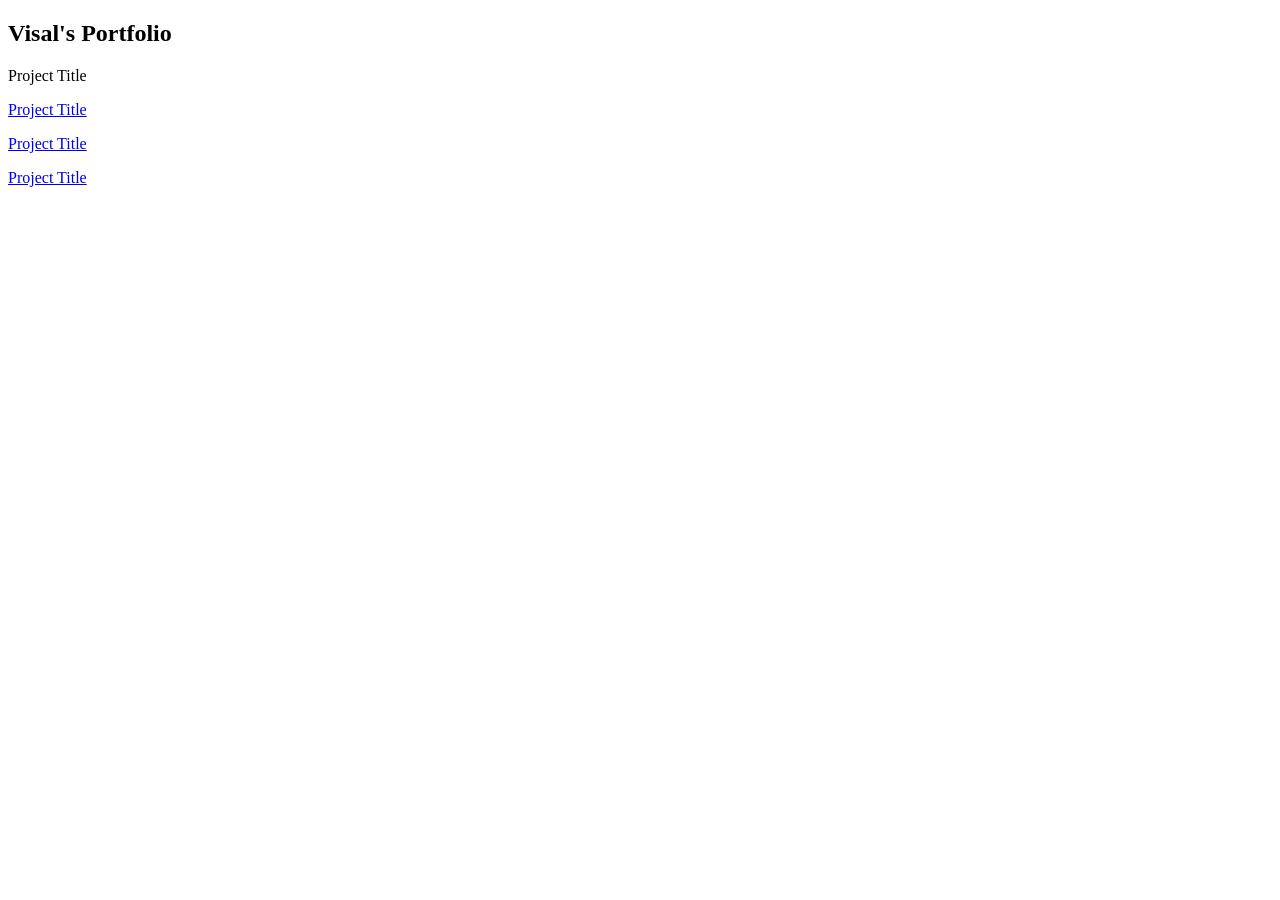
==== index.html @ 7e0111af "add index.html, styles.css and create a structure of the page in html :)" ====
<!DOCTYPE html>
<html>
<head>
	<title>Visalbotr Chan</title>
	<link rel='stylesheet' type='text/css' href='styles.css'>


</head>
<body>

	<section id="welcome">
		<h1> Visal's Portfolio </h1>

	</section>



	<section id="projects">
		<div class="project-tile">
			<p>Project Title</p>
			<a href="#" My Attribute>
		</div>


		<div class="project-tile">
			<p>Project Title</p>
			<a href="#" My Attribute>
		</div>
		
		<div class="project-tile">
			<p>Project Title</p>
			<a href="#" My Attribute>
		</div>
		
		<div class="project-tile">
			<p>Project Title</p>
			<a href="#" My Attribute>
		</div>
		

	
	</section>




	<nav id="navbar">

		<a href="#" Something>
		<a href="#" Something>
		<a href="#" Something>
		<a href="#" Something>
		
	</nav>


	<div>
		<a href="mygithub profile" my Github profile>
	</div>

</body>
</html>
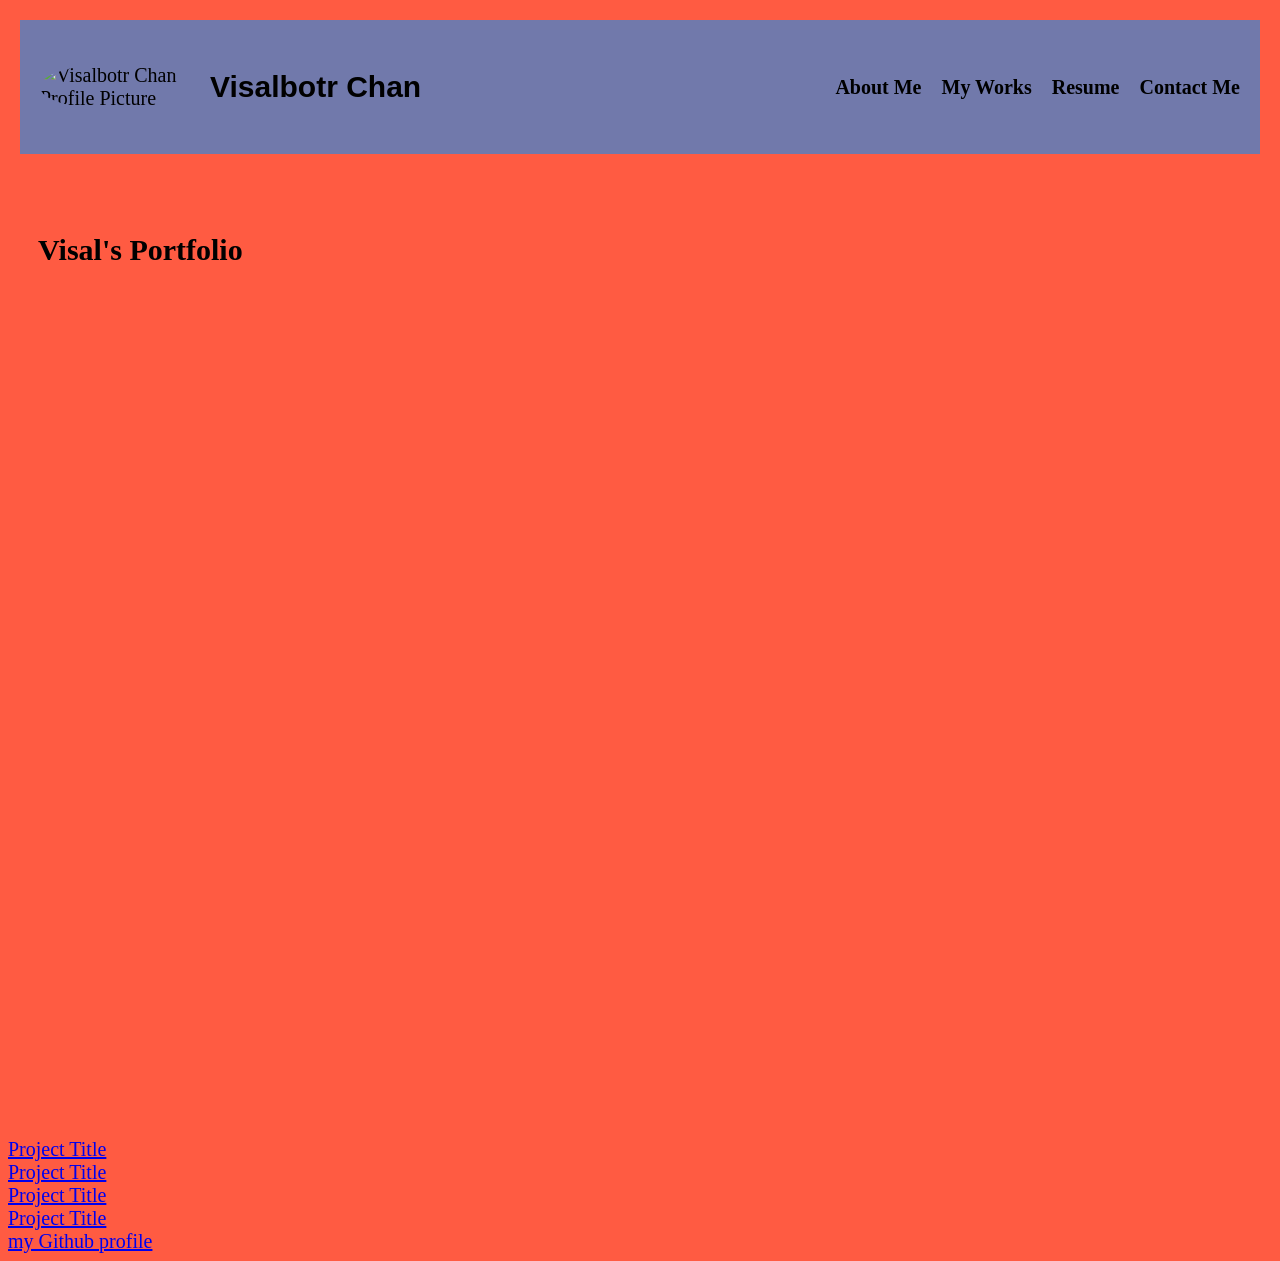
==== commit c4e09c51: "fixed the nav bar, and made welcome section span the whole viewport" ====
--- a/index.html
+++ b/index.html
@@ -3,6 +3,7 @@
 <head>
 	<title>Visalbotr Chan</title>
 	<link rel='stylesheet' type='text/css' href='styles.css'>
+
 
 
 </head>
@@ -17,28 +18,22 @@
 
 	<section id="projects">
 		<div class="project-tile">
-			<p>Project Title</p>
-			<a href="#" My Attribute>
+			<a href="#" My Attribute>Project Title</a>
 		</div>
 
 
 		<div class="project-tile">
-			<p>Project Title</p>
-			<a href="#" My Attribute>
+			<a href="#" My Attribute>Project Title</a>
 		</div>
-		
+
 		<div class="project-tile">
-			<p>Project Title</p>
-			<a href="#" My Attribute>
+			<a href="#" My Attribute>Project Title</a>
 		</div>
-		
+
 		<div class="project-tile">
-			<p>Project Title</p>
-			<a href="#" My Attribute>
+			<a href="#" My Attribute>Project Title</a>
 		</div>
-		
 
-	
 	</section>
 
 
@@ -46,16 +41,26 @@
 
 	<nav id="navbar">
 
-		<a href="#" Something>
-		<a href="#" Something>
-		<a href="#" Something>
-		<a href="#" Something>
+		<div id="profile">
+			<img class="profile-picture"
+			     src="https://bit.ly/2Z1RZx8"
+			     alt="Visalbotr Chan Profile Picture" />
+			<p> Visalbotr Chan</p>
+
+		</div>
+
+		<div id="navbar-tabs">
+			<a id="navbar-tab" href="#" > About Me </a>
+			<a id="navbar-tab" href="#" > My Works </a>
+			<a id="navbar-tab" href="#" > Resume </a>
+			<a id="navbar-tab" href="#" > Contact Me </a>
+		</div>
 		
 	</nav>
 
 
 	<div>
-		<a href="mygithub profile" my Github profile>
+		<a href="mygithub profile"> my Github profile</a>
 	</div>
 
 </body>
--- a/styles.css
+++ b/styles.css
@@ -0,0 +1,67 @@
+body {
+	background-color: rgb(255, 91, 66);
+	font-size: 20px;
+}
+
+
+
+#navbar {
+	position: fixed;
+	top: 0;
+	left: 0;
+	right: 0;
+	margin: 20px;
+	display: flex;
+	flex-direction: row;
+	justify-content: space-between;
+	background-color: rgb(113, 121, 171);
+	padding: 20px;
+}
+
+
+.profile-picture {
+	width: 150px;
+	height: auto;
+	border-radius: 50%;
+}
+
+#navbar-tab {
+
+	padding-left: 20px;
+	font-size: 20px;
+	font-weight: bold;
+	text-decoration: none;
+	color: black;
+/*	background-color: yellow;
+*/
+}
+
+#navbar-tabs {
+	display: flex;
+/*	background-color: green;
+*/	align-items: center;
+
+}
+
+#profile {
+	display: flex;
+	align-items: center;
+}
+
+#profile > p {
+	font-family: 'Mukta', sans-serif;
+	font-weight: bold;
+	padding-left: 20px;
+	font-size: 30px;
+
+}
+
+
+#welcome {
+	padding: 30px;
+	padding-top: 200px;
+	height: 100vh;
+
+
+}
+
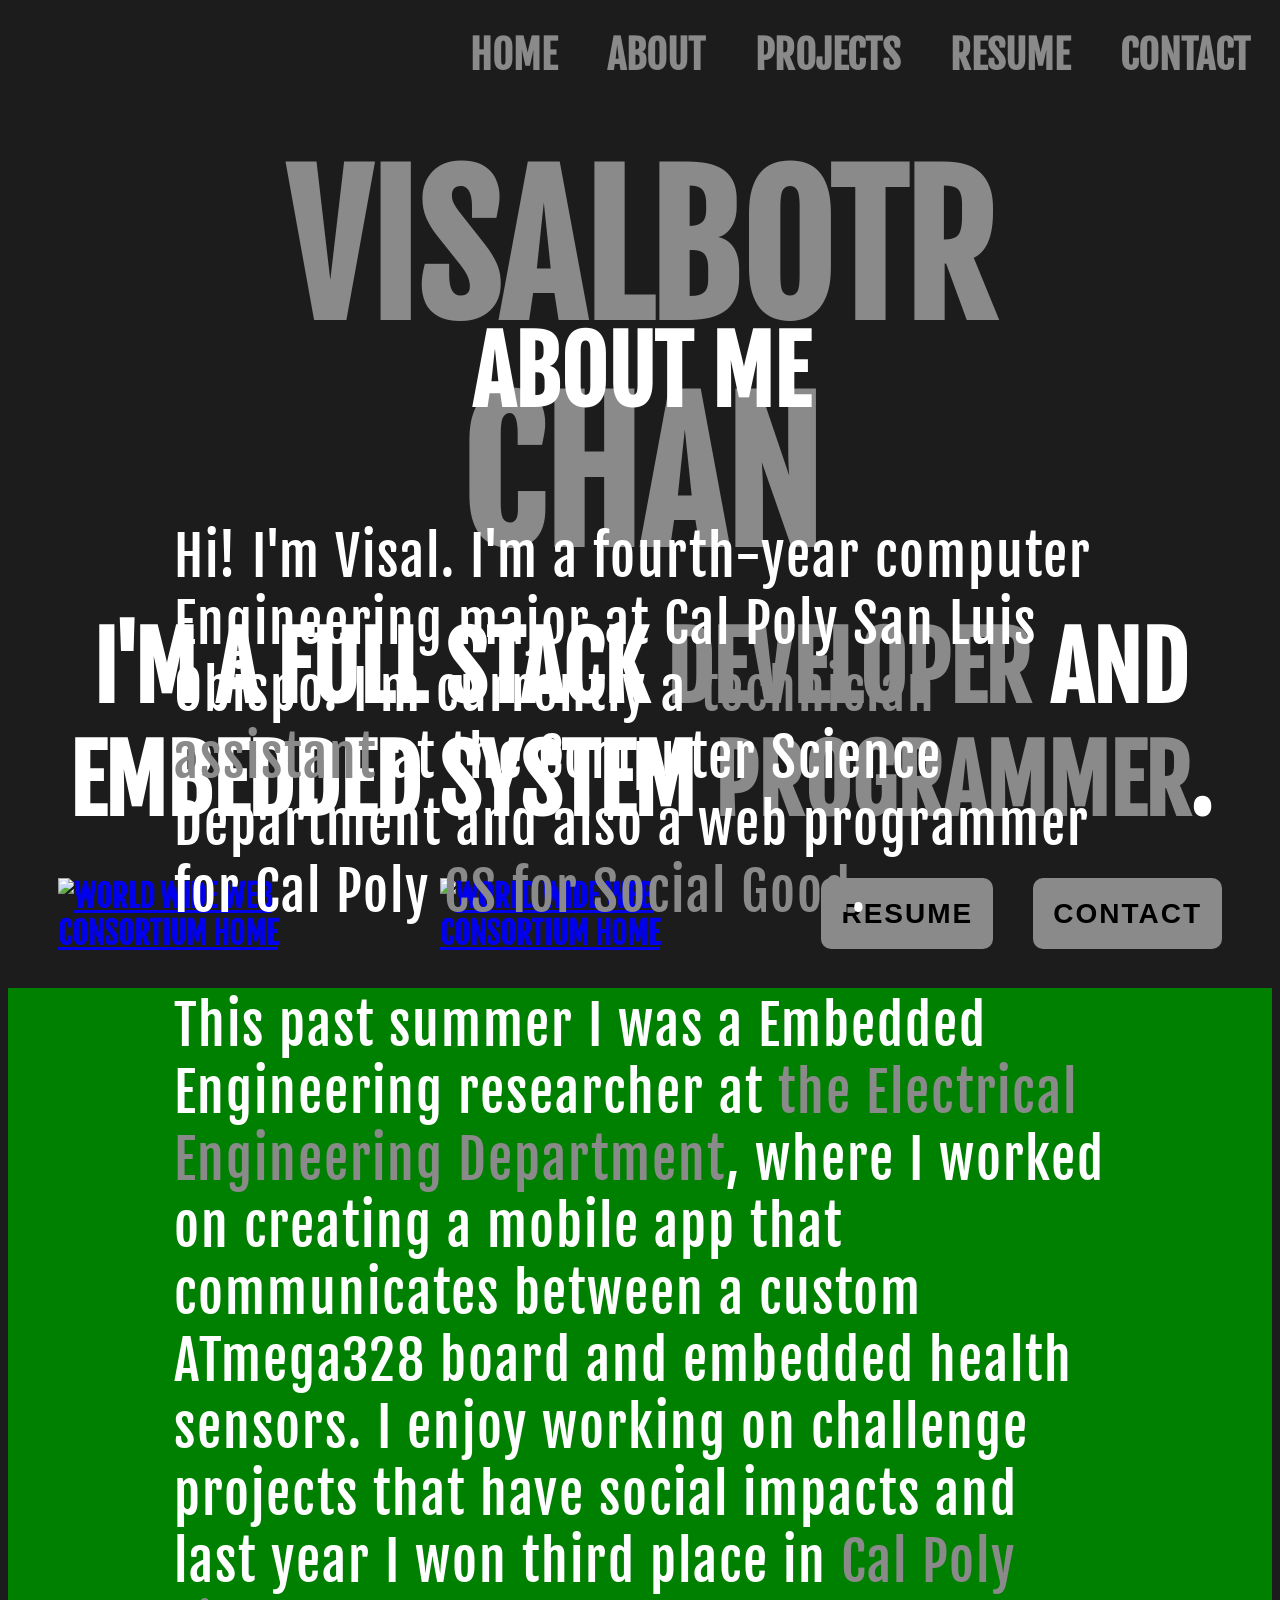
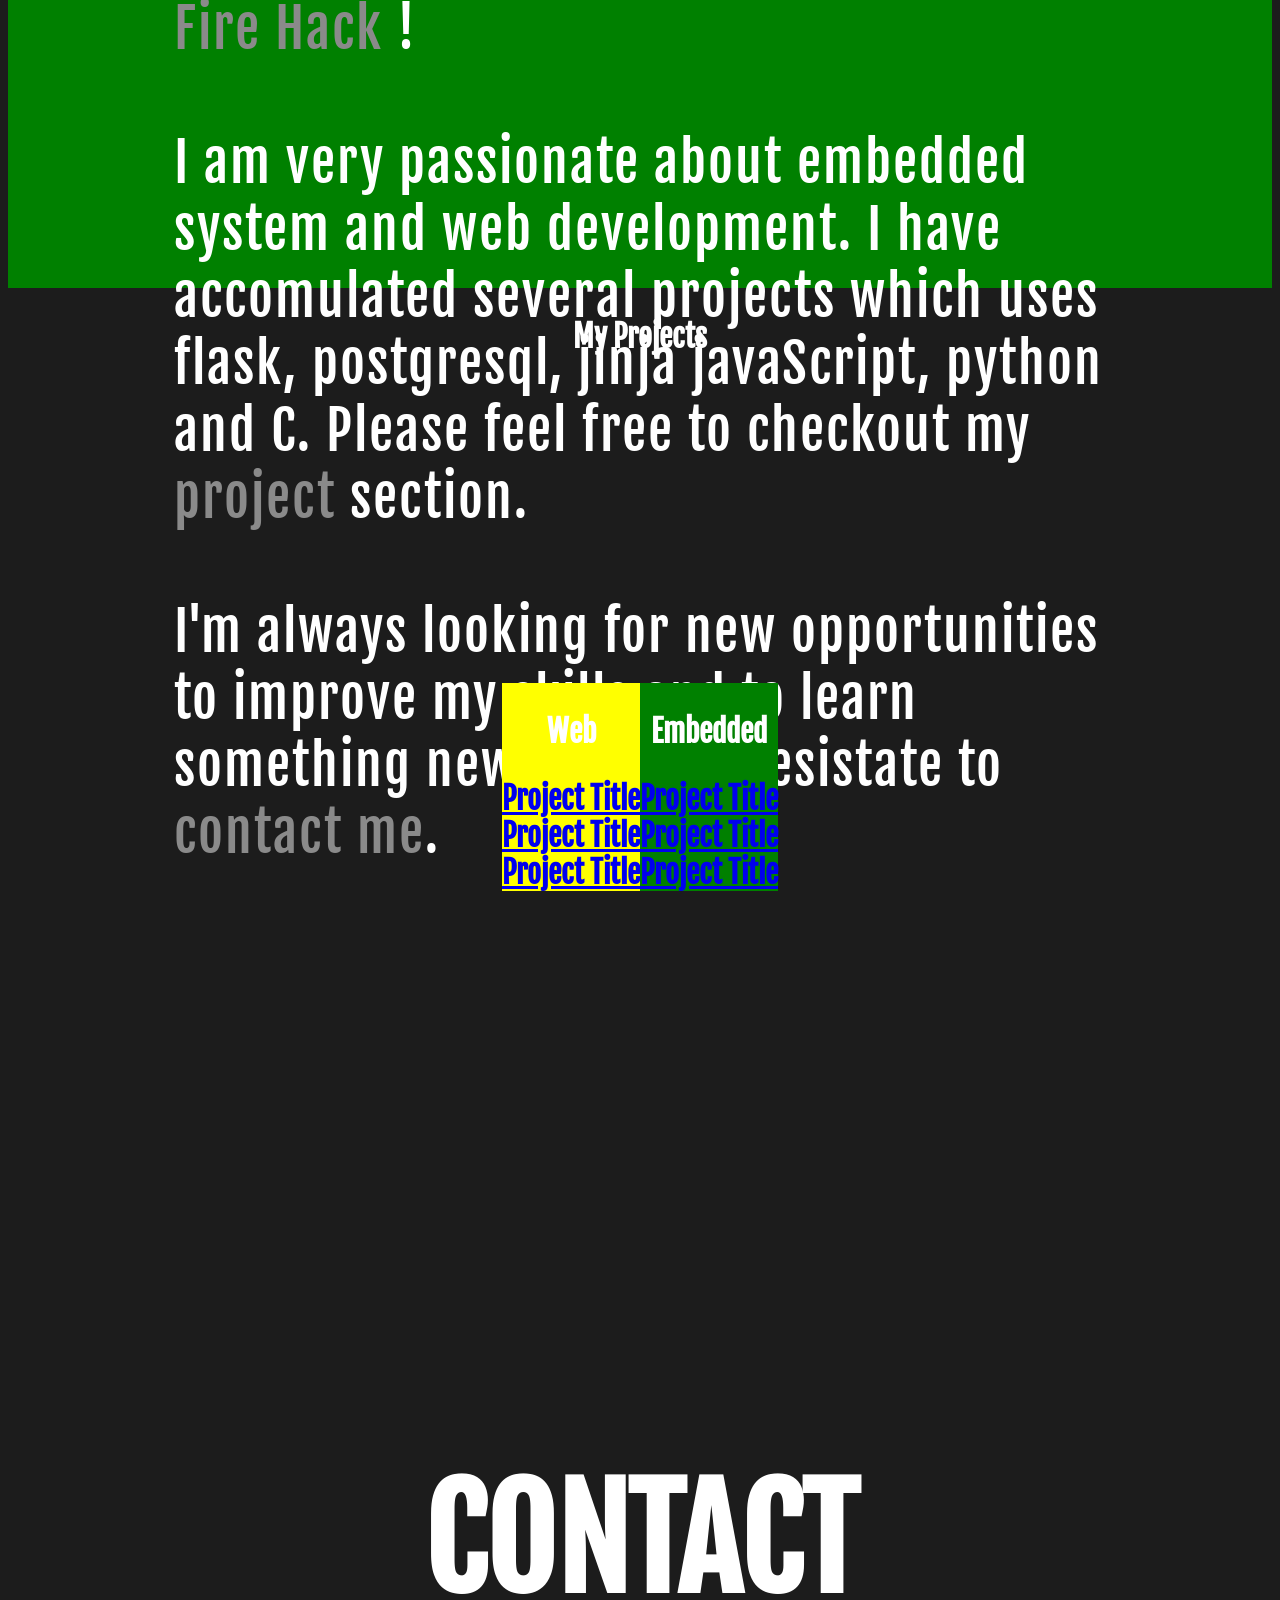
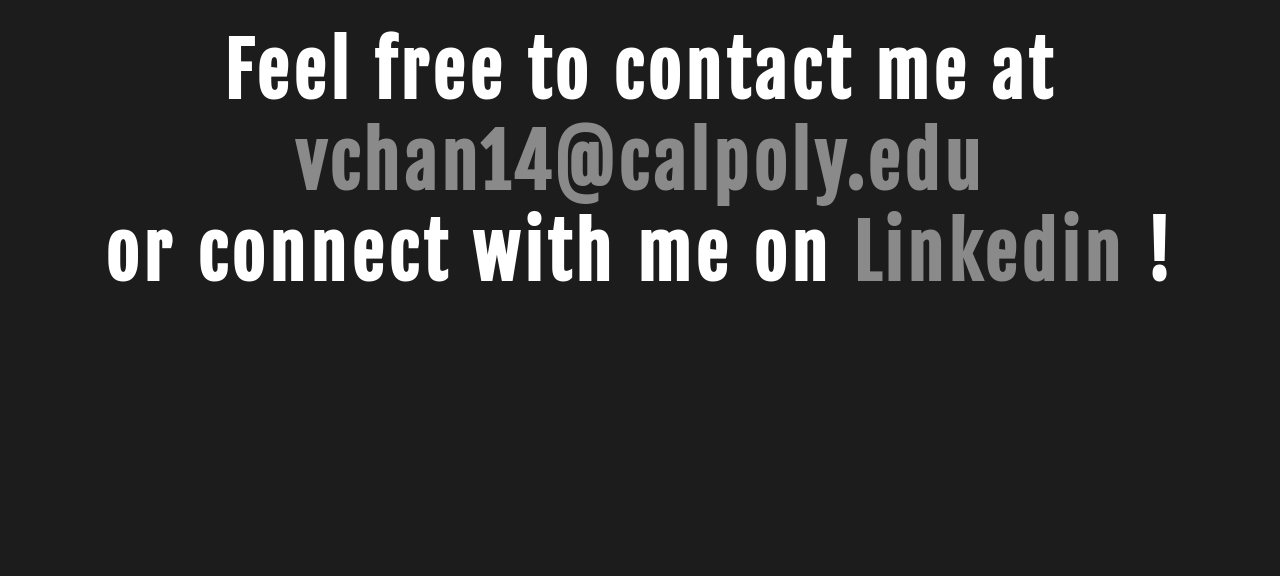
==== commit f8961e37: "hello" ====
--- a/index.html
+++ b/index.html
@@ -3,65 +3,204 @@
 <head>
 	<title>Visalbotr Chan</title>
 	<link rel='stylesheet' type='text/css' href='styles.css'>
+	<link href="https://fonts.googleapis.com/css?family=Fjalla+One&display=swap" rel="stylesheet">
 
 
 
 </head>
 <body>
 
-	<section id="welcome">
-		<h1> Visal's Portfolio </h1>
-
-	</section>
-
-
-
-	<section id="projects">
-		<div class="project-tile">
-			<a href="#" My Attribute>Project Title</a>
-		</div>
-
-
-		<div class="project-tile">
-			<a href="#" My Attribute>Project Title</a>
-		</div>
-
-		<div class="project-tile">
-			<a href="#" My Attribute>Project Title</a>
-		</div>
-
-		<div class="project-tile">
-			<a href="#" My Attribute>Project Title</a>
-		</div>
-
-	</section>
-
+	<section id="welcome" class="main-section">
+		<div id="hi"> 
+			Hello, I am
+		</div>
+
+		<div id="name">
+			<div id="first-name">
+				Visalbotr 
+			</div>
+
+			<div id="last-name">
+				Chan
+			</div>
+		</div>
+
+		<div id="identity">
+			<div id="identity-one">
+				I'm a Full Stack <span id="developer">Developer</span> and
+			</div>
+			<div id="identity-two">
+				Embedded System <span id="programmer">Programmer</span>.
+			</div>
+		</div>
+
+		<div id="navigation">
+			<a 	id="logo-one"
+				href="https://www.linkedin.com/in/visalbotr/">
+				<img 
+				src="https://lh3.googleusercontent.com/jT-Me57c6979zuihYH0Oz8Yqd_1BU_cBNgrCPd6rSUHwPYmHrEfTbBIXs45GVHAx73zGjkentWZxLZOZmZrSGGjw3a2_UXEojzqwUSxj9MwpQ6TiiYRIXbo0XPAbqFp4LL6Y74hEuAY=w2400" 
+				alt="World Wide Web Consortium Home" width="72" height="72" 
+				border="0"> 
+			</a>
+					
+
+
+			
+			<a 	id="logo-two"
+				href="https://github.com/vchan14">
+				<img 
+				src="https://bit.ly/2ZY8fR1" 
+				alt="World Wide Web Consortium Home" width="72" height="72" 
+				border="0"> 
+			</a>
+					
+		
+
+			<a 
+				id="logo-three"
+				href="https://drive.google.com/file/d/1opd2_o0DgSw583BYKyPwyaLkqA2FOThj/view?usp=sharing">
+				<span id="resume-logo">RESUME</span>
+			</a>
+
+			<a 
+				id="logo-four"
+				href="#contact">
+				<span id="contact-logo">CONTACT</span>
+			</a>
+		</div>
+	</section>
+
+
+
+	<section id="about" class="main-section">
+		<div id="about-content">
+			<header id="about-header"> About Me
+			</header>
+
+			<div id="about-detail">
+			
+		
+		 		<p class="description"> Hi! I'm Visal. I'm a fourth-year computer Engineering major at Cal Poly San Luis Obispo. I'm currently a <a class="no-line"href="https://csc.calpoly.edu/"><span class="grey">technician assistant</span></a> at the Computer Science Department and also a web programmer for Cal Poly  <a class="no-line" href="https://www.facebook.com/groups/406614513472946/"><span class="grey">CS for Social Good</span></a>.
+	 			
+	 			<br>
+	 			<br>
+
+	 			This past summer I was a Embedded Engineering researcher at  <a class="no-line" href="http://www.ee.calpoly.edu/"> <span class="grey">the Electrical Engineering Department</span></a>, where I worked on creating a mobile app that communicates between a custom ATmega328 board and embedded health sensors. I enjoy working on challenge projects that have social impacts and last year I won third place in <a class="no-line" href="https://www.slohacks.com"> <span class="grey">Cal Poly Fire Hack</span></a> ! 
+	 			<br><br>
+	 			I am very passionate about embedded system and web development. I have accomulated several projects which uses flask, postgresql, jinja javaScript, python and C. Please feel free to checkout my <a class="no-line" href="#projects"><span class="grey">project</span></a> section. 
+
+	 			<br><br>
+	 			I'm always looking for new opportunities to improve my skills and to learn something new, so don't hesistate to <a class="no-line"href="#contact"><span class="grey">contact me</span></a>. 
+	 		</p>
+			
+			</div>
+
+
+
+		</div>
+
+
+	</section>
+
+
+
+
+	<section id="projects" class="main-section">
+
+		<div id="projects-header">
+			<p> My Projects</p>
+
+		</div>
+
+		<div id="projects-content">
+			<div id="web-project">
+
+				<p> Web </p>
+				<div class="project-tile">
+					<a href="#" >Project Title</a>
+				</div>
+
+
+				<div class="project-tile">
+					<a href="#" >Project Title</a>
+				</div>
+
+				<div class="project-tile">
+					<a href="#" >Project Title</a>
+				</div>
+			</div>
+
+			<div id="embedded-project">
+
+				<p> Embedded</p>
+				<div class="project-tile">
+					<a href="#" >Project Title</a>
+				</div>
+
+
+				<div class="project-tile">
+					<a href="#" >Project Title</a>
+				</div>
+
+				<div class="project-tile">
+					<a href="#" >Project Title</a>
+				</div>
+			</div>
+
+		</div>
+			
+
+	
+	</section>
 
 
 
 	<nav id="navbar">
 
-		<div id="profile">
-			<img class="profile-picture"
-			     src="https://bit.ly/2Z1RZx8"
-			     alt="Visalbotr Chan Profile Picture" />
-			<p> Visalbotr Chan</p>
-
-		</div>
-
 		<div id="navbar-tabs">
-			<a id="navbar-tab" href="#" > About Me </a>
-			<a id="navbar-tab" href="#" > My Works </a>
-			<a id="navbar-tab" href="#" > Resume </a>
-			<a id="navbar-tab" href="#" > Contact Me </a>
+			<a class="navbar-tab" href="#welcome" > Home </a>
+			<a class="navbar-tab" href="#about" > About </a>
+			<a class="navbar-tab" href="#projects" > Projects </a>
+			<a class="navbar-tab" href="https://drive.google.com/file/d/1opd2_o0DgSw583BYKyPwyaLkqA2FOThj/view?usp=sharing" > Resume </a>
+			<a class="navbar-tab" href="#contact" > Contact </a>
+
+
 		</div>
 		
 	</nav>
 
 
-	<div>
-		<a href="mygithub profile"> my Github profile</a>
-	</div>
+	<section id="contact" 
+			class="main-section">
+
+		<div id="contact-content">
+
+			<header id="contact-header">
+				Contact
+			</header>
+
+			<div class="contact-detail" 
+				id="contact-detail-one">
+				Feel free to contact me at <span class="grey">vchan14@calpoly.edu </span>
+	
+			</div>
+
+			<div class="contact-detail"
+
+				id="contact-detail-two">
+				or connect with me on <span class="grey">Linkedin</span> !
+			</div>
+
+
+
+		</div>
+
+
+	</section>
+
+
+
+
 
 </body>
 </html>
--- a/styles.css
+++ b/styles.css
@@ -1,6 +1,9 @@
 body {
-	background-color: rgb(255, 91, 66);
-	font-size: 20px;
+	background-color: rgb(28, 28, 28);
+	font-size: 30px;
+	color: white;
+	font-weight: bold;
+	font-family: 'Fjalla One', sans-serif;
 }
 
 
@@ -10,58 +13,318 @@
 	top: 0;
 	left: 0;
 	right: 0;
-	margin: 20px;
 	display: flex;
 	flex-direction: row;
 	justify-content: space-between;
-	background-color: rgb(113, 121, 171);
-	padding: 20px;
-}
-
-
-.profile-picture {
-	width: 150px;
+	padding: 30px;
+	background-color: rgb(28, 28, 28);
+	padding-bottom: 40px;
+
+}
+
+
+/*.profile-picture {
+	width: 400px;
 	height: auto;
 	border-radius: 50%;
-}
-
-#navbar-tab {
-
-	padding-left: 20px;
-	font-size: 20px;
+}*/
+
+.navbar-tab {
+	text-transform: uppercase;
+	text-decoration: none;
 	font-weight: bold;
-	text-decoration: none;
-	color: black;
-/*	background-color: yellow;
-*/
+	font-size: 40px ;
+	line-height: normal;
+	color: #8a8a8a;
+	padding-left: 50px;
+	
+
+}
+
+.navbar-tab:hover {
+	color: red; 
 }
 
 #navbar-tabs {
 	display: flex;
-/*	background-color: green;
-*/	align-items: center;
+	align-items: top;
+	justify-content: flex-end;
+	flex: 1;
+
 
 }
 
 #profile {
 	display: flex;
 	align-items: center;
+	flex: 1;
+
 }
 
 #profile > p {
 	font-family: 'Mukta', sans-serif;
 	font-weight: bold;
 	padding-left: 20px;
-	font-size: 30px;
+	font-size: 40px;
 
 }
 
 
 #welcome {
 	padding: 30px;
-	padding-top: 200px;
 	height: 100vh;
-
-
-}
-
+	display: flex;
+	text-transform: uppercase;
+	flex-direction: column;
+	align-items: center;
+	justify-content: center;
+/*	background-color: brown;
+*/	margin-bottom: 20px;
+
+
+}
+
+
+#projects {
+	height: 100vh;
+}
+
+
+
+#logo-one {
+	padding-right: 40px;
+}
+
+
+
+#logo-two {
+	padding-right: 40px;
+}
+
+#logo-three {
+	padding-top: 15px;
+	text-decoration: none;
+	padding-right: 40px;
+
+
+}
+
+
+
+#resume-logo {
+  border-radius: 10px;
+  background: #8a8a8a;
+  padding: 20px; 
+  width: 80px;
+  height: 150px;  
+  color: black;
+  font-size: 28px;
+  letter-spacing: 2px;
+  font-family: sans-serif;
+  margin-bottom: 100px;
+}
+
+#contact-logo {
+  border-radius: 10px;
+  background: #8a8a8a;
+  padding: 20px; 
+  width: 80px;
+  height: 150px;  
+  color: black;
+  font-size: 28px;
+  letter-spacing: 2px;
+  font-family: sans-serif;
+  margin-bottom: 100px;
+}
+
+#logo-four {
+	padding-top: 15px;
+	text-decoration: none;
+
+
+}
+
+
+
+
+#navigation {
+	padding: 20px;
+	display: flex;
+	padding-top: 40px;
+
+}
+
+
+
+
+
+#hi{
+	font-size: 10vh;
+}
+
+#name{
+	font-size: 20vh;
+	text-align: center;
+
+}
+
+#identity {
+	font-size: 10vh;
+	text-align: center;
+
+}
+
+
+#name {
+	color: #8a8a8a;
+	padding: 20px;
+}
+
+#developer {
+	color: #8a8a8a;
+}
+
+#programmer {
+	color: #8a8a8a;
+}
+
+#linkedin-logo {
+	background-image: url("https://www.iconsdb.com/icons/preview/gray/linkedin-3-xxl.png");
+}
+
+
+
+
+.main-section {
+	height: 100vh;
+
+}
+
+
+#contact {
+	display: flex; 
+	flex-direction: column;
+	align-items: center;
+	justify-content: center;
+	text-align: center;
+/*	background-color: brown;
+*/	padding: 40px;
+
+
+
+}
+
+#contact-header {
+	text-transform: uppercase;
+	flex: 1;
+	font-size: 15vh;
+}
+
+.contact-detail {
+	text-transform: none;
+	letter-spacing: 5px;
+	font-size: 8vh;
+
+}
+
+
+.grey {
+	color: #8a8a8a;
+	text-decoration: none;
+
+}
+
+.grey:hover {
+	color: red;
+}
+
+
+#about-header {
+	text-transform: uppercase;
+	flex: 1;
+	font-size: 10vh;
+}
+
+
+#about {
+	display: flex; 
+	flex-direction: column;
+	align-items: flex-start;
+	justify-content: center;
+	text-align: center;
+	background-color: green;
+	padding-left:10%;
+	padding-right: 10%;
+	height: 100vh;
+
+
+}
+
+#about-detail{
+	text-align: left;
+	font-size: 6vh;
+	font-weight: normal;
+	text-decoration: none;
+	padding: 40px;
+	letter-spacing: 2px;
+
+
+}
+
+.no-line {
+	text-decoration: none;
+}
+
+#projects {
+	display: flex; 
+	flex-direction: column;
+	align-items: center;
+	justify-content: center;
+	text-align: center;
+/*	background-color: green;
+*/	padding-left: 10%;
+	padding-right: 10%;
+
+}
+
+
+#projects-content {
+	flex:1;
+	display: flex; 
+	flex-direction: row;
+	align-items: center;
+	justify-content: space-between;
+	align-content: space-between;
+	text-align: center;
+/*	background-color: green;
+*/	padding-left: 10%;
+	padding-right: 10%;
+
+}
+
+#web-project{
+	flex:1;
+	display: flex;
+	flex-direction: column;
+	background-color: yellow;
+	align-content: stretch;
+
+
+}
+
+
+#embedded-project{
+	flex:1;
+	display: flex;
+	align-content: stretch;
+	flex-direction: column;
+	justify-content: space-between;
+	background-color: green;
+	flex-grow: 1;
+
+}
+
+
+
+
+
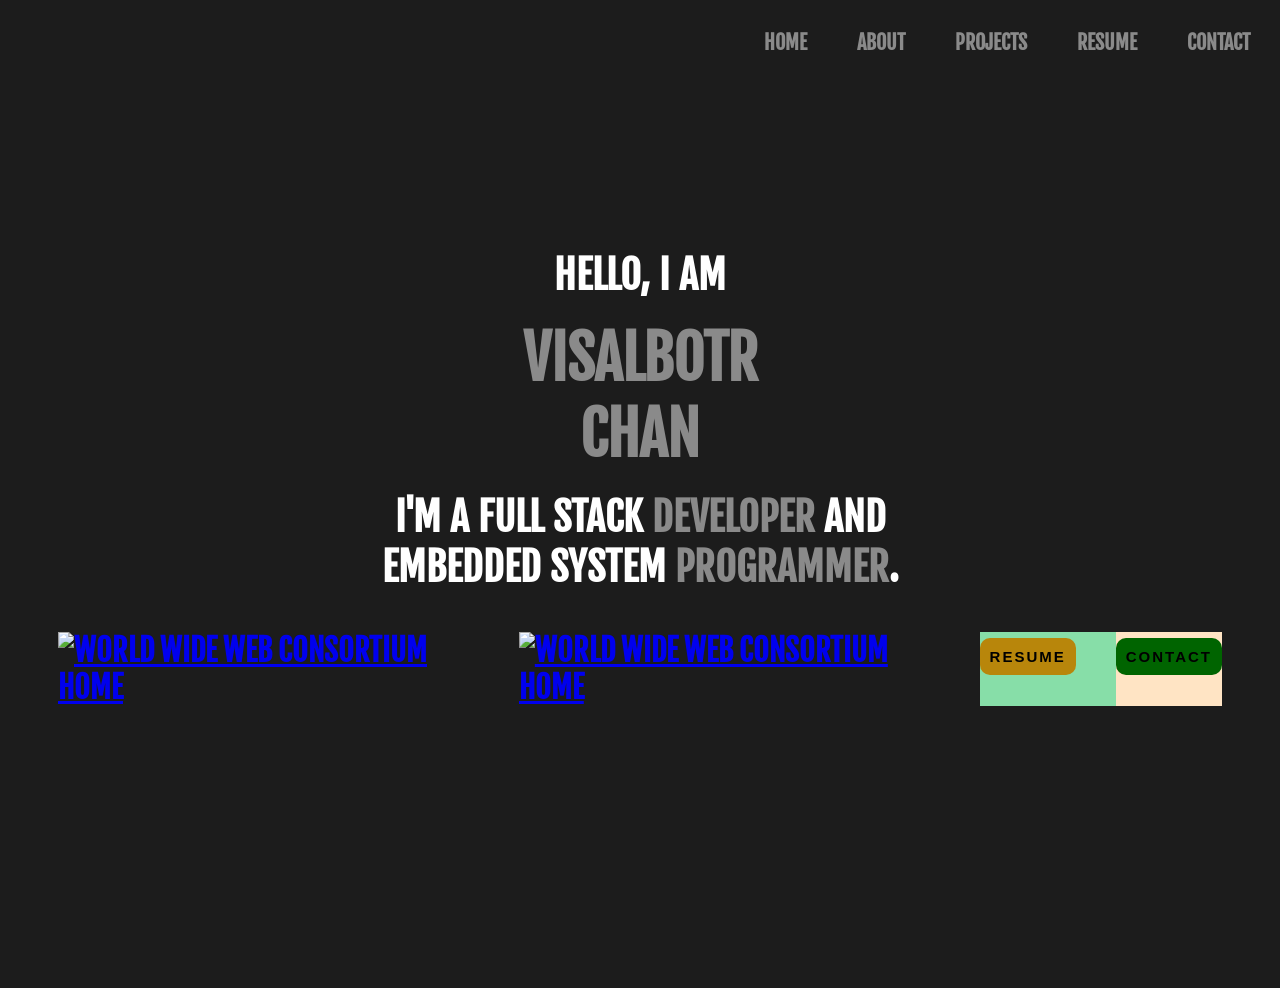
==== commit 08d86dd8: "fixing font type" ====
--- a/index.html
+++ b/index.html
@@ -39,7 +39,7 @@
 				href="https://www.linkedin.com/in/visalbotr/">
 				<img 
 				src="https://lh3.googleusercontent.com/jT-Me57c6979zuihYH0Oz8Yqd_1BU_cBNgrCPd6rSUHwPYmHrEfTbBIXs45GVHAx73zGjkentWZxLZOZmZrSGGjw3a2_UXEojzqwUSxj9MwpQ6TiiYRIXbo0XPAbqFp4LL6Y74hEuAY=w2400" 
-				alt="World Wide Web Consortium Home" width="72" height="72" 
+				alt="World Wide Web Consortium Home" width="36" height="36" 
 				border="0"> 
 			</a>
 					
@@ -50,7 +50,7 @@
 				href="https://github.com/vchan14">
 				<img 
 				src="https://bit.ly/2ZY8fR1" 
-				alt="World Wide Web Consortium Home" width="72" height="72" 
+				alt="World Wide Web Consortium Home" width="36" height="36" 
 				border="0"> 
 			</a>
 					
@@ -72,7 +72,7 @@
 
 
 
-	<section id="about" class="main-section">
+	<!-- <section id="about" class="main-section">
 		<div id="about-content">
 			<header id="about-header"> About Me
 			</header>
@@ -100,11 +100,11 @@
 		</div>
 
 
-	</section>
-
-
-
-
+	</section> -->
+
+
+
+<!-- 
 	<section id="projects" class="main-section">
 
 		<div id="projects-header">
@@ -112,47 +112,50 @@
 
 		</div>
 
-		<div id="projects-content">
-			<div id="web-project">
-
-				<p> Web </p>
-				<div class="project-tile">
-					<a href="#" >Project Title</a>
-				</div>
-
-
-				<div class="project-tile">
-					<a href="#" >Project Title</a>
-				</div>
-
-				<div class="project-tile">
-					<a href="#" >Project Title</a>
-				</div>
-			</div>
-
-			<div id="embedded-project">
-
-				<p> Embedded</p>
-				<div class="project-tile">
-					<a href="#" >Project Title</a>
-				</div>
-
-
-				<div class="project-tile">
-					<a href="#" >Project Title</a>
-				</div>
-
-				<div class="project-tile">
-					<a href="#" >Project Title</a>
-				</div>
-			</div>
-
-		</div>
-			
+		<div id="web-project">
+
+			<p> Web </p>
+			<div class="project-tile">
+				<a href="#" >Book Review Database</a>
+				<ul>
+					<li> Technologies: Flask, Jinja, Postgresql, authentication verifcation, bycrpt, and SQL Alchemy.
+
+
+					</li>
+
+				</ul>
+			</div>
+
+
+			<div class="project-tile">
+				<a href="#" >Product Landing Page</a>
+			</div>
+
+			<div class="project-tile">
+				<a href="#" >This Portfolio Webpage</a>
+			</div>
+		</div>
+
+		<div id="embedded-project">
+
+			<p> Embedded</p>
+			<div class="project-tile">
+				<a href="#" >Function Gnerator</a>
+			</div>
+
+
+			<div class="project-tile">
+				<a href="#" >Resource Conservation With Digital Design</a>
+			</div>
+
+			<div class="project-tile">
+				<a href="#" >Shell Terminal</a>
+			</div>
+		</div>
 
 	
 	</section>
-
+ -->
 
 
 	<nav id="navbar">
@@ -170,7 +173,7 @@
 	</nav>
 
 
-	<section id="contact" 
+	<!-- <section id="contact" 
 			class="main-section">
 
 		<div id="contact-content">
@@ -196,7 +199,7 @@
 		</div>
 
 
-	</section>
+	</section> -->
 
 
 
--- a/styles.css
+++ b/styles.css
@@ -33,7 +33,7 @@
 	text-transform: uppercase;
 	text-decoration: none;
 	font-weight: bold;
-	font-size: 40px ;
+	font-size: 20px ;
 	line-height: normal;
 	color: #8a8a8a;
 	padding-left: 50px;
@@ -102,47 +102,50 @@
 }
 
 #logo-three {
-	padding-top: 15px;
 	text-decoration: none;
 	padding-right: 40px;
-
-
-}
-
+	background-color: rgb(135, 222, 168);
+	padding-bottom: -20px;
+}
 
 
 #resume-logo {
-  border-radius: 10px;
-  background: #8a8a8a;
-  padding: 20px; 
-  width: 80px;
-  height: 150px;  
-  color: black;
-  font-size: 28px;
-  letter-spacing: 2px;
-  font-family: sans-serif;
-  margin-bottom: 100px;
-}
+	border-radius: 10px;
+	background: #8a8a8a;
+	padding: 10px; 
+	width: 30px;
+	height: 8px;  
+	color: black;
+	font-size: 15px;
+	letter-spacing: 2px;
+	font-family: sans-serif;
+	/* margin-bottom: 50px; */
+	background-color: darkgoldenrod;
+
+}
+
+#logo-four {
+	text-decoration: none;
+	background-color: bisque;
+}
+
+
 
 #contact-logo {
   border-radius: 10px;
   background: #8a8a8a;
-  padding: 20px; 
-  width: 80px;
-  height: 150px;  
+  padding: 10px; 
+  width: 40px;
+  height: 75px;  
   color: black;
-  font-size: 28px;
+  font-size: 15px;
   letter-spacing: 2px;
   font-family: sans-serif;
-  margin-bottom: 100px;
-}
-
-#logo-four {
-	padding-top: 15px;
-	text-decoration: none;
-
-
-}
+  /* margin-bottom: 50px; */
+  background-color: darkgreen;
+}
+
+
 
 
 
@@ -159,17 +162,17 @@
 
 
 #hi{
-	font-size: 10vh;
+	font-size: 40px;
 }
 
 #name{
-	font-size: 20vh;
+	font-size: 60px;
 	text-align: center;
 
 }
 
 #identity {
-	font-size: 10vh;
+	font-size: 40px;
 	text-align: center;
 
 }
@@ -252,7 +255,6 @@
 	align-items: flex-start;
 	justify-content: center;
 	text-align: center;
-	background-color: green;
 	padding-left:10%;
 	padding-right: 10%;
 	height: 100vh;
@@ -275,56 +277,66 @@
 	text-decoration: none;
 }
 
+
 #projects {
-	display: flex; 
-	flex-direction: column;
-	align-items: center;
-	justify-content: center;
-	text-align: center;
-/*	background-color: green;
-*/	padding-left: 10%;
+	display: grid;
+	padding-left: 10%;
 	padding-right: 10%;
-
-}
-
-
-#projects-content {
+	grid-template-rows: 1fr 6fr 6fr; 
+	grid-row-gap: 30px;
+
+}
+
+#projects-header {
+	font-size: 6vh;
+/*	grid-column-start: 1;
+	grid-column-end: 3;*/
+	background-color: blue;
+	align-self: center;
+	justify-self: center;
+	padding-top: 100px;
+
+}
+
+#web-project {
+	background-color: yellow;
+	display: flex;
+	flex-direction: column;
+	align-content: space-between;
+
+
+}
+
+#web-project p {
+	text-align: center;
+
+	
+}
+
+#embedded-project {
+	background-color: red;
+	display: flex;
+	flex-direction: column;
+}
+
+#embedded-project p {
+	text-align: center;
+}
+
+.project-tile {
 	flex:1;
-	display: flex; 
-	flex-direction: row;
-	align-items: center;
-	justify-content: space-between;
-	align-content: space-between;
-	text-align: center;
-/*	background-color: green;
-*/	padding-left: 10%;
-	padding-right: 10%;
-
-}
-
-#web-project{
-	flex:1;
-	display: flex;
-	flex-direction: column;
-	background-color: yellow;
-	align-content: stretch;
-
-
-}
-
-
-#embedded-project{
-	flex:1;
-	display: flex;
-	align-content: stretch;
-	flex-direction: column;
-	justify-content: space-between;
-	background-color: green;
-	flex-grow: 1;
-
-}
-
-
-
-
-
+	padding-bottom: 20px;
+	padding-left: 20px;
+}
+
+
+
+
+
+
+
+
+
+
+
+
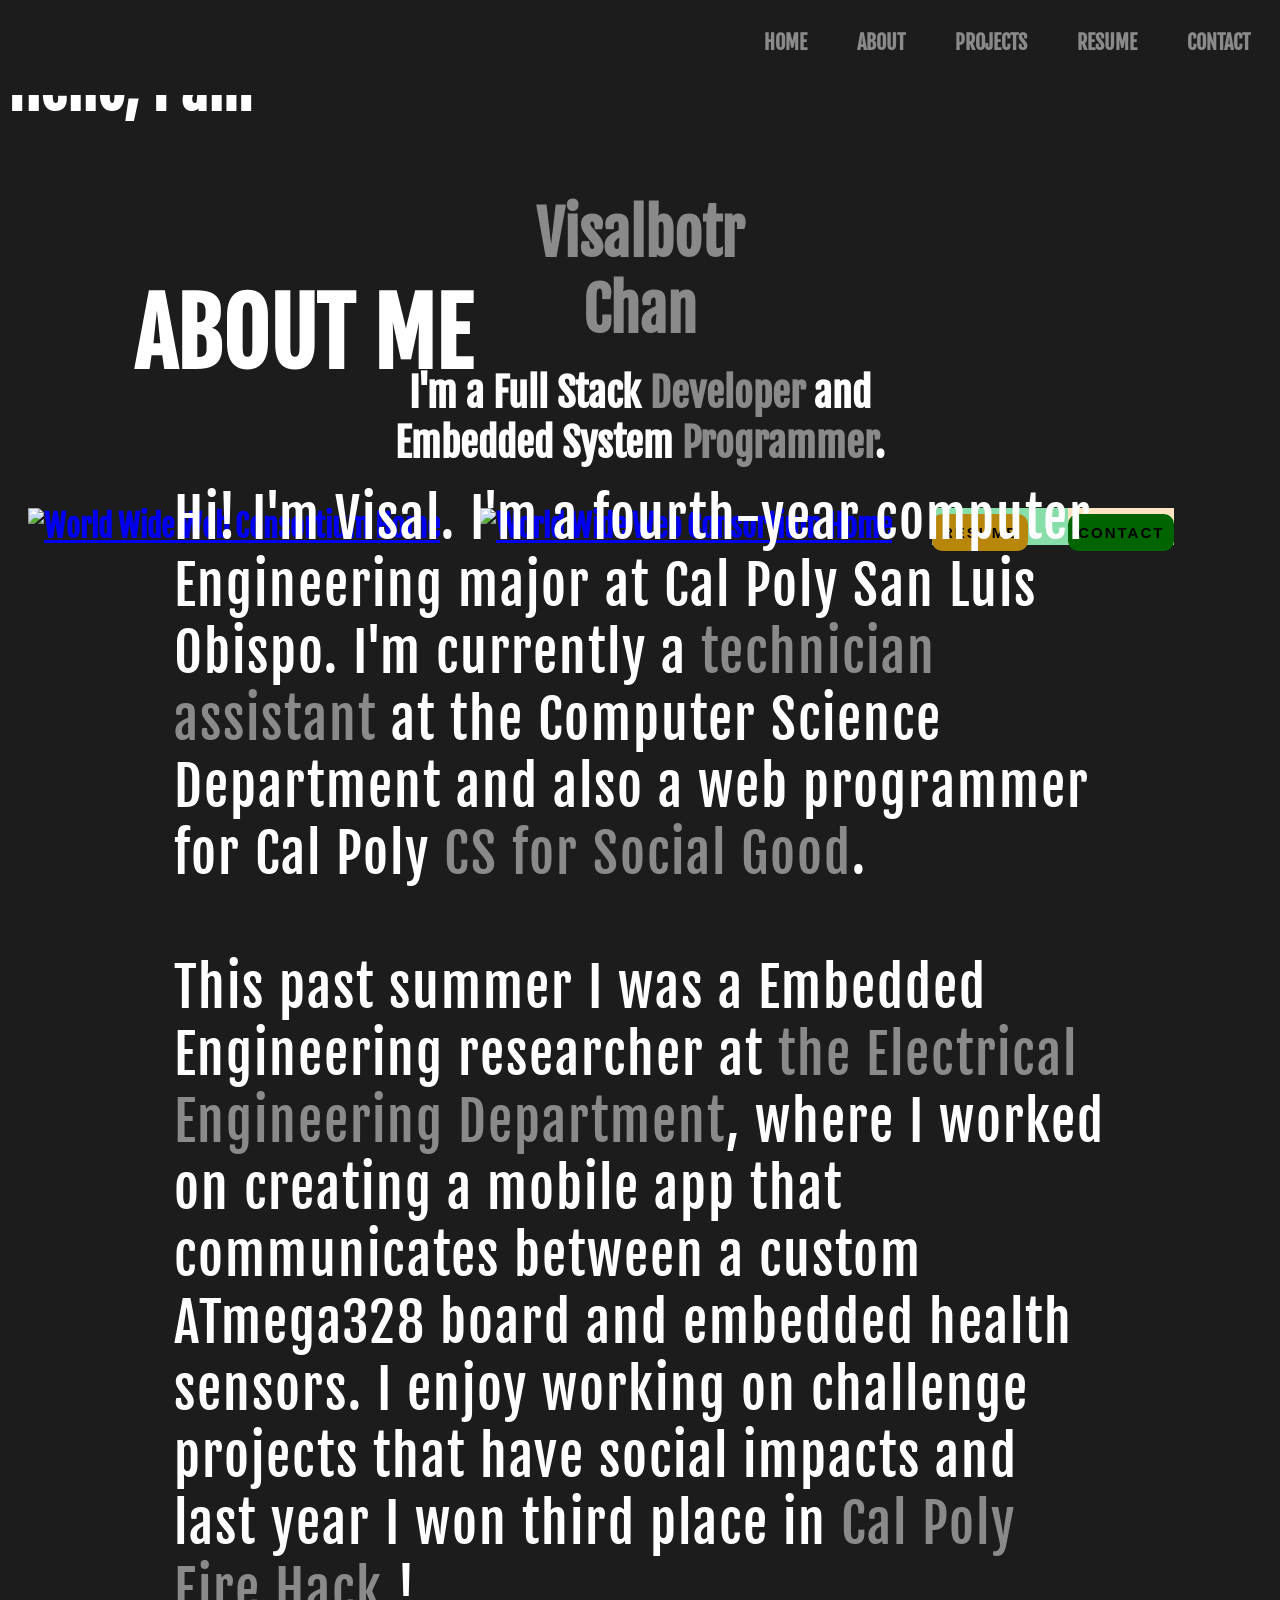
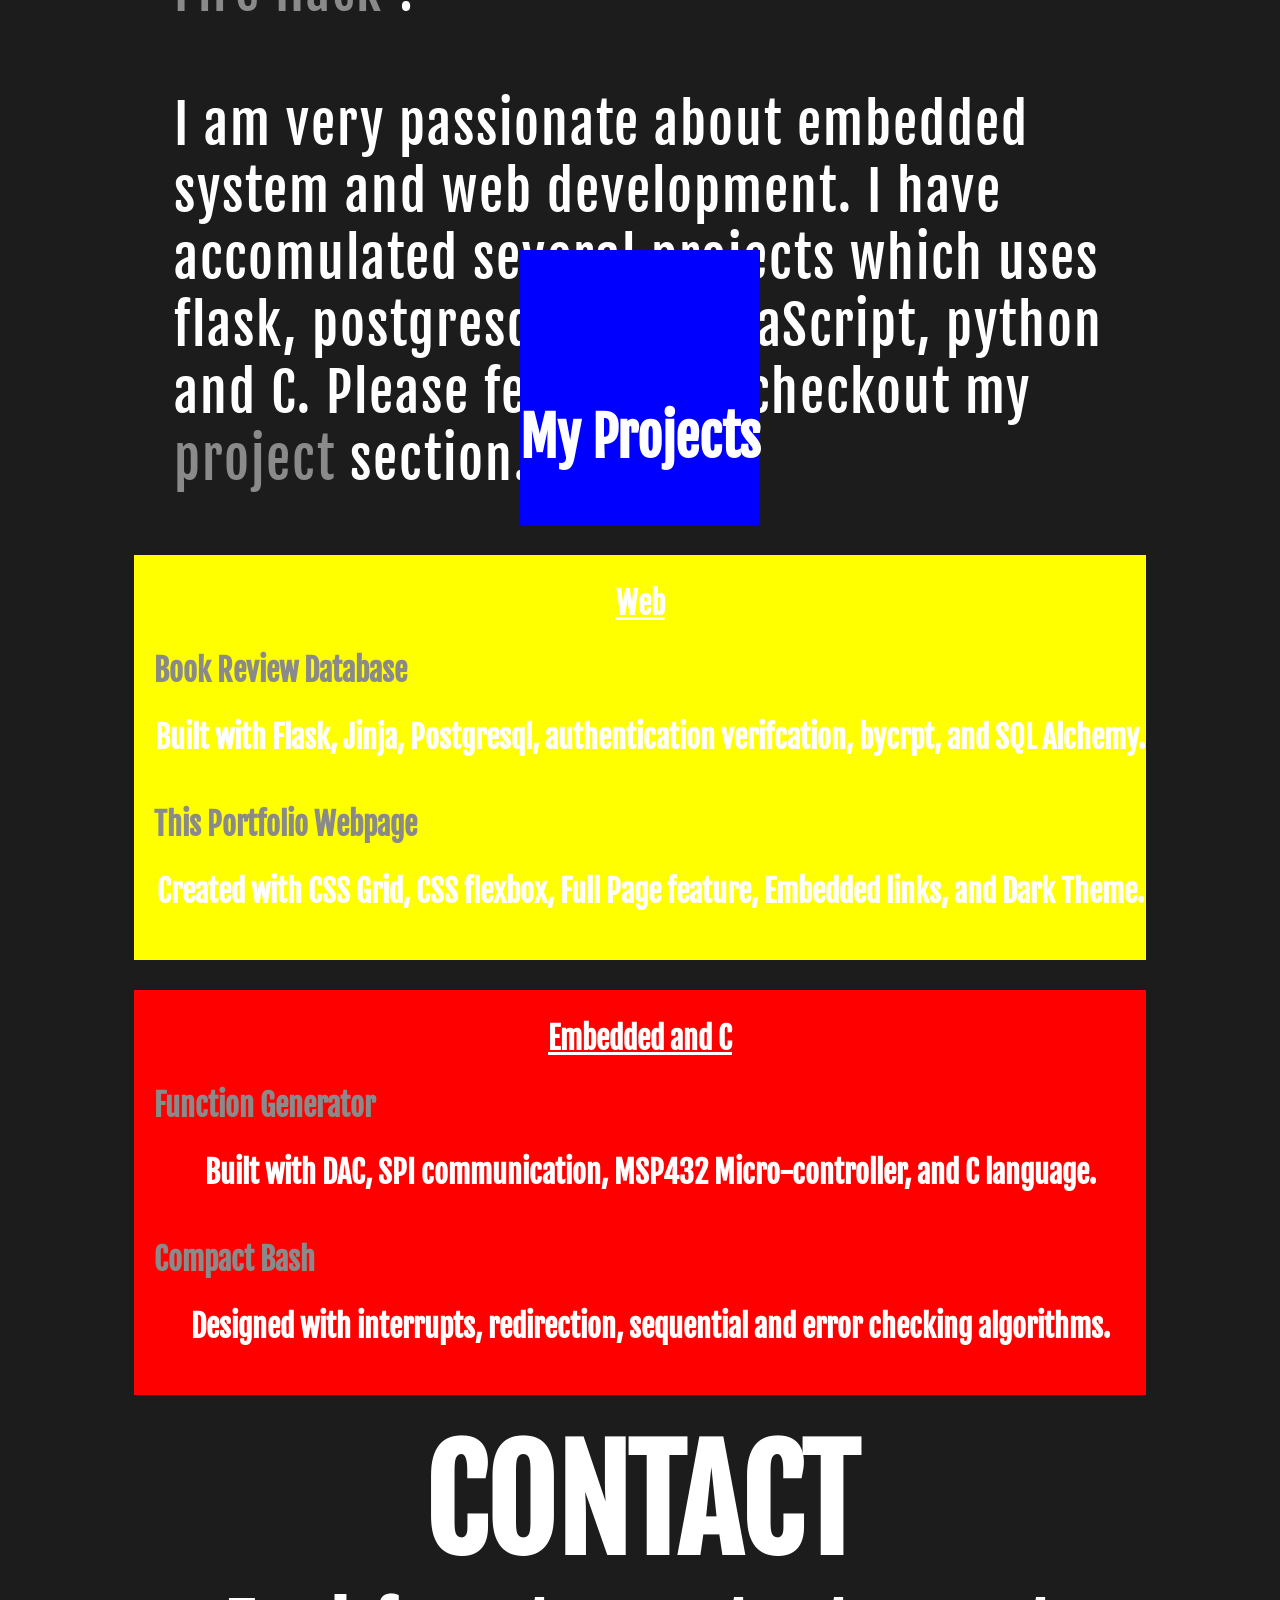
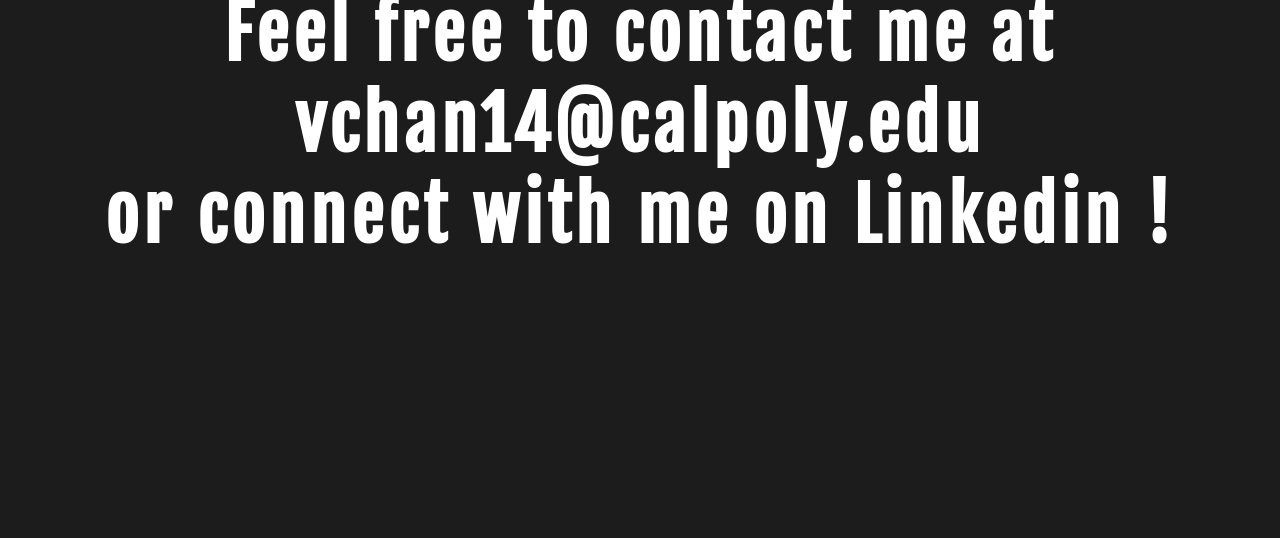
==== commit c1b500a9: "hello" ====
--- a/index.html
+++ b/index.html
@@ -1,3 +1,4 @@
+
 <!DOCTYPE html>
 <html>
 <head>
@@ -10,9 +11,9 @@
 </head>
 <body>
 
-	<section id="welcome" class="main-section">
+	<section id="welcome-section" class="main-section">
 		<div id="hi"> 
-			Hello, I am
+			<h1>Hello, I am</h1>
 		</div>
 
 		<div id="name">
@@ -43,10 +44,7 @@
 				border="0"> 
 			</a>
 					
-
-
-			
-			<a 	id="logo-two"
+			<a id="logo-two"
 				href="https://github.com/vchan14">
 				<img 
 				src="https://bit.ly/2ZY8fR1" 
@@ -72,90 +70,81 @@
 
 
 
-	<!-- <section id="about" class="main-section">
-		<div id="about-content">
-			<header id="about-header"> About Me
-			</header>
+	<section id="about" class="main-section">
+		<header id="about-header"> About Me
+		</header>
 
-			<div id="about-detail">
+		<div id="about-detail">
+		
+	
+			<p class="description"> Hi! I'm Visal. I'm a fourth-year computer Engineering major at Cal Poly San Luis Obispo. I'm currently a <a class="no-line"href="https://csc.calpoly.edu/"><span class="grey">technician assistant</span></a> at the Computer Science Department and also a web programmer for Cal Poly  <a class="no-line" href="https://www.facebook.com/groups/406614513472946/"><span class="grey">CS for Social Good</span></a>.
 			
+			<br>
+			<br>
+
+			This past summer I was a Embedded Engineering researcher at  <a class="no-line" href="http://www.ee.calpoly.edu/"> <span class="grey">the Electrical Engineering Department</span></a>, where I worked on creating a mobile app that communicates between a custom ATmega328 board and embedded health sensors. I enjoy working on challenge projects that have social impacts and last year I won third place in <a class="no-line" href="https://www.slohacks.com"> <span class="grey">Cal Poly Fire Hack</span></a> ! 
+			<br><br>
+			I am very passionate about embedded system and web development. I have accomulated several projects which uses flask, postgresql, jinja javaScript, python and C. Please feel free to checkout my <a class="no-line" href="#projects"><span class="grey">project</span></a> section. 
+
+			<br><br>
+			I'm always looking for new opportunities to improve my skills and to learn something new, so don't hesistate to <a class="no-line"href="#contact"><span class="grey">contact me</span></a>. 
+			</p>
 		
-		 		<p class="description"> Hi! I'm Visal. I'm a fourth-year computer Engineering major at Cal Poly San Luis Obispo. I'm currently a <a class="no-line"href="https://csc.calpoly.edu/"><span class="grey">technician assistant</span></a> at the Computer Science Department and also a web programmer for Cal Poly  <a class="no-line" href="https://www.facebook.com/groups/406614513472946/"><span class="grey">CS for Social Good</span></a>.
-	 			
-	 			<br>
-	 			<br>
+		</div>
 
-	 			This past summer I was a Embedded Engineering researcher at  <a class="no-line" href="http://www.ee.calpoly.edu/"> <span class="grey">the Electrical Engineering Department</span></a>, where I worked on creating a mobile app that communicates between a custom ATmega328 board and embedded health sensors. I enjoy working on challenge projects that have social impacts and last year I won third place in <a class="no-line" href="https://www.slohacks.com"> <span class="grey">Cal Poly Fire Hack</span></a> ! 
-	 			<br><br>
-	 			I am very passionate about embedded system and web development. I have accomulated several projects which uses flask, postgresql, jinja javaScript, python and C. Please feel free to checkout my <a class="no-line" href="#projects"><span class="grey">project</span></a> section. 
-
-	 			<br><br>
-	 			I'm always looking for new opportunities to improve my skills and to learn something new, so don't hesistate to <a class="no-line"href="#contact"><span class="grey">contact me</span></a>. 
-	 		</p>
-			
-			</div>
+	</section>
 
 
 
-		</div>
 
-
-	</section> -->
-
-
-
-<!-- 
 	<section id="projects" class="main-section">
 
 		<div id="projects-header">
 			<p> My Projects</p>
+	
 
 		</div>
 
 		<div id="web-project">
 
-			<p> Web </p>
-			<div class="project-tile">
-				<a href="#" >Book Review Database</a>
-				<ul>
-					<li> Technologies: Flask, Jinja, Postgresql, authentication verifcation, bycrpt, and SQL Alchemy.
-
-
-					</li>
-
-				</ul>
+			<p><u>Web</u> </p>
+			<div class="project-tile" >
+				<a  id="profile-link" target="_blank" class="grey"  href="https://www.freecodecamp.org/visal" >Book Review Database</a>
+				<p>Built with Flask, Jinja, Postgresql, authentication verifcation, bycrpt, and SQL Alchemy.</p>
 			</div>
 
 
-			<div class="project-tile">
-				<a href="#" >Product Landing Page</a>
-			</div>
+			<!-- <div class="project-tile" >
+				<a class="grey" href="#" >Product Landing Page</a>
+				<p> Designed with CSS flexbox, Fixed Navigation Bar, Video Embedded,and Classic Design. </p>
+			</div> -->
 
-			<div class="project-tile">
-				<a href="#" >This Portfolio Webpage</a>
+			<div class="project-tile" >
+				<a class="grey" href="#home" >This Portfolio Webpage</a>
+				<p> Created with CSS Grid, CSS flexbox, Full Page feature, Embedded links, and Dark Theme.</p>
 			</div>
 		</div>
 
 		<div id="embedded-project">
 
-			<p> Embedded</p>
-			<div class="project-tile">
-				<a href="#" >Function Gnerator</a>
+			<p> <u>Embedded and C</u></p>
+			<div class="project-tile" >
+				<a class="grey" href="#" >Function Generator</a>
+				<p>Built with DAC, SPI communication, MSP432 Micro-controller, and C language.</p>
 			</div>
 
 
-			<div class="project-tile">
-				<a href="#" >Resource Conservation With Digital Design</a>
+			<div class="project-tile" >
+				<a class="grey" href="#" >Compact Bash</a>
+				<p> Designed with interrupts, redirection, sequential and error checking algorithms. </p>
 			</div>
 
-			<div class="project-tile">
-				<a href="#" >Shell Terminal</a>
-			</div>
+
 		</div>
 
 	
 	</section>
- -->
+
 
 
 	<nav id="navbar">
@@ -173,7 +162,7 @@
 	</nav>
 
 
-	<!-- <section id="contact" 
+	<section id="contact" 
 			class="main-section">
 
 		<div id="contact-content">
@@ -184,22 +173,22 @@
 
 			<div class="contact-detail" 
 				id="contact-detail-one">
-				Feel free to contact me at <span class="grey">vchan14@calpoly.edu </span>
+				Feel free to contact me at <span class="small" class="grey">vchan14@calpoly.edu </span>
 	
 			</div>
 
 			<div class="contact-detail"
 
 				id="contact-detail-two">
-				or connect with me on <span class="grey">Linkedin</span> !
+				or connect with me on <span class="small" class="grey">Linkedin</span> !
 			</div>
 
 
 
-		</div>
+		</div> 
 
 
-	</section> -->
+	</section>
 
 
 
